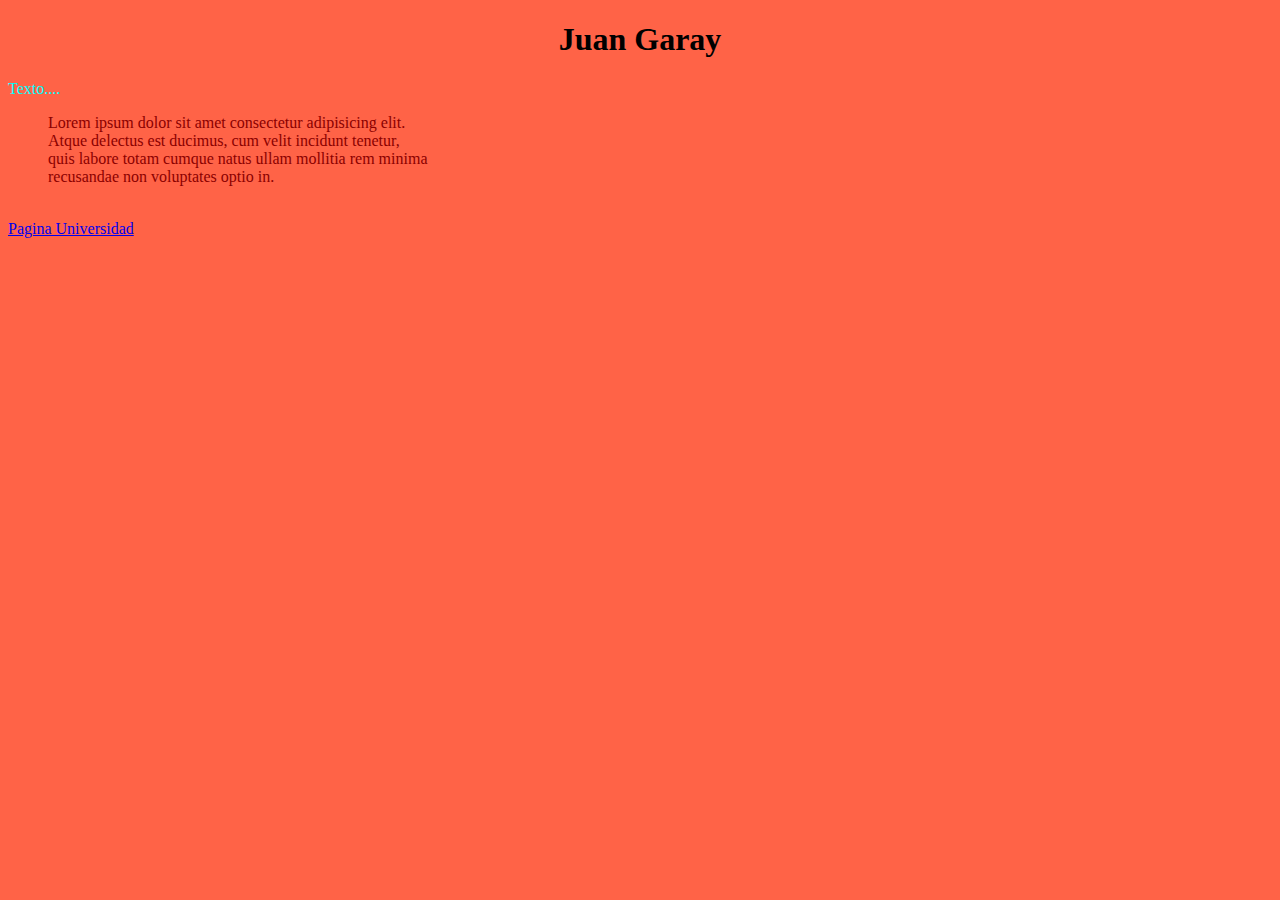
==== index.html @ 9434990b "Main" ====
<!DOCTYPE html>
<html lang="en">
<head>
    <meta charset="UTF-8">
    <meta http-equiv="X-UA-Compatible" content="IE=edge">
    <meta name="viewport" content="width=device-width, initial-scale=1.0">
    <link rel="stylesheet" href="./style/style.css">
    <title>BetNow</title>
</head>
<body>
    <h1>Juan Garay</h1>
    <p>

        Texto....

    </p>

    <p>

        <ol style="color: darkred;">
            Lorem ipsum dolor sit amet consectetur adipisicing elit. <br>
            Atque delectus est ducimus, cum velit incidunt tenetur, <br>
            quis labore totam cumque natus ullam mollitia rem minima <br>
            recusandae non voluptates optio in.<br>
        </ol>
        <br>
        <a href="https://usantotomas.edu.co/inicio">Pagina Universidad</a>
    
    </p>
</body>
</html>
---- style/style.css ----
body{
    background-color: tomato;
}
p {
    color: aqua;
}
h1{
    color: black;
    text-align: center;
}
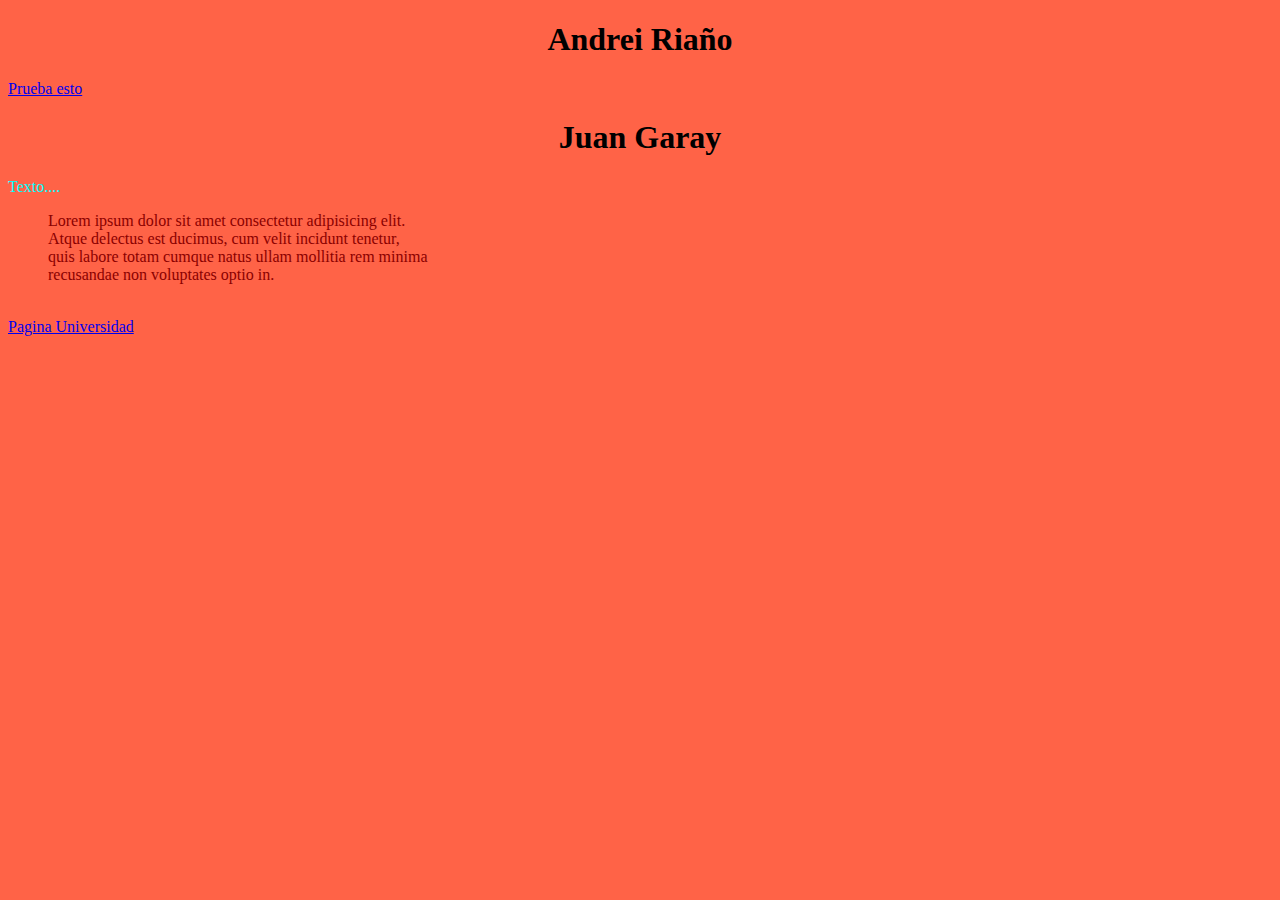
==== commit c42d36c2: "Main" ====
--- a/index.html
+++ b/index.html
@@ -8,6 +8,8 @@
     <title>BetNow</title>
 </head>
 <body>
+    <h1>Andrei Riaño</h1>
+    <a href="chistoso.html">Prueba esto</a>
     <h1>Juan Garay</h1>
     <p>
 
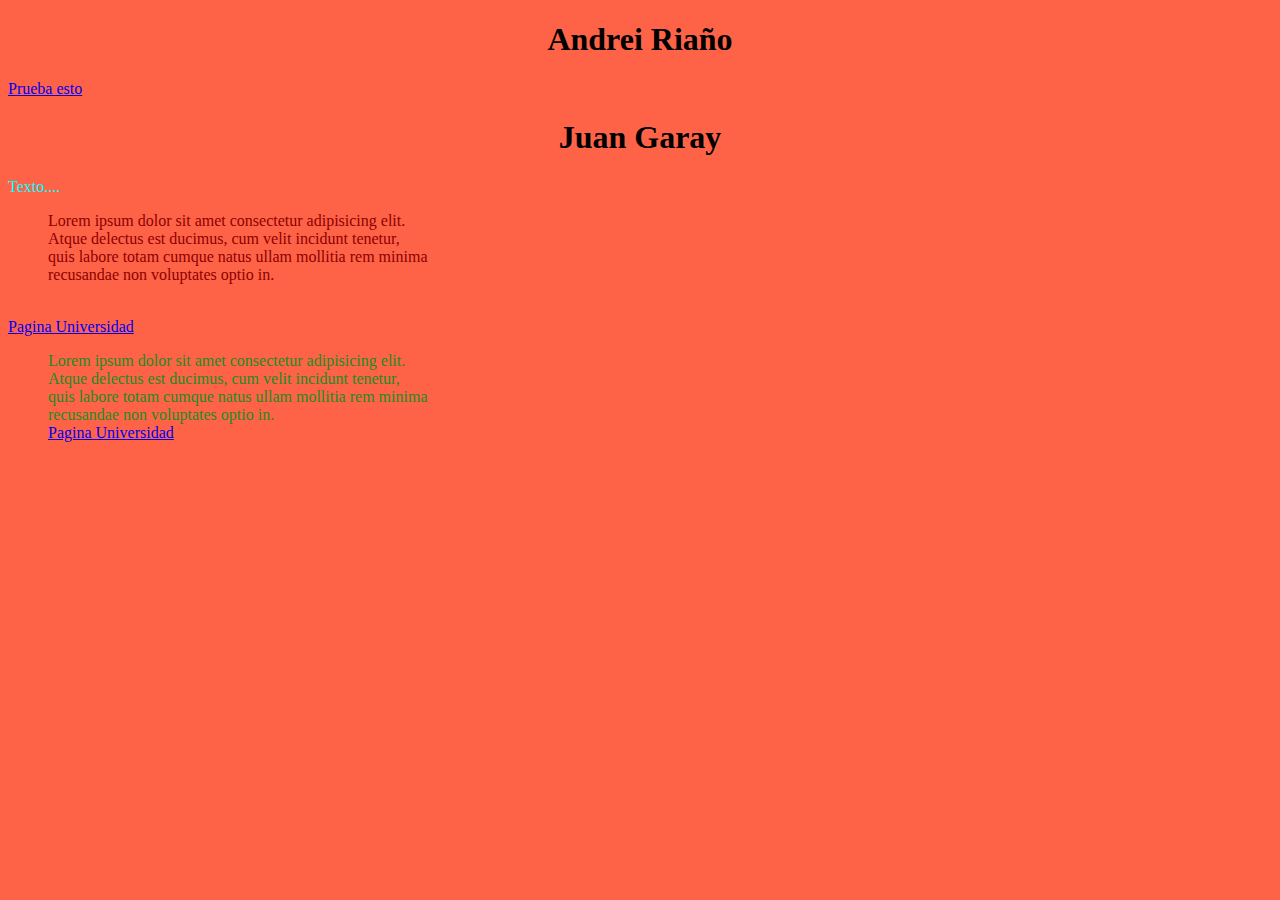
==== commit e127611a: "Main" ====
--- a/index.html
+++ b/index.html
@@ -24,10 +24,22 @@
             Atque delectus est ducimus, cum velit incidunt tenetur, <br>
             quis labore totam cumque natus ullam mollitia rem minima <br>
             recusandae non voluptates optio in.<br>
+
+
         </ol>
         <br>
         <a href="https://usantotomas.edu.co/inicio">Pagina Universidad</a>
     
     </p>
+
+    <p>
+        <ol style="color: forestgreen">
+            Lorem ipsum dolor sit amet consectetur adipisicing elit. <br>
+            Atque delectus est ducimus, cum velit incidunt tenetur, <br>
+            quis labore totam cumque natus ullam mollitia rem minima <br>
+            recusandae non voluptates optio in.<br>
+            <a href="https://usantotomas.edu.co/inicio">Pagina Universidad</a>
+        </ol>
+    </p>
 </body>
 </html>   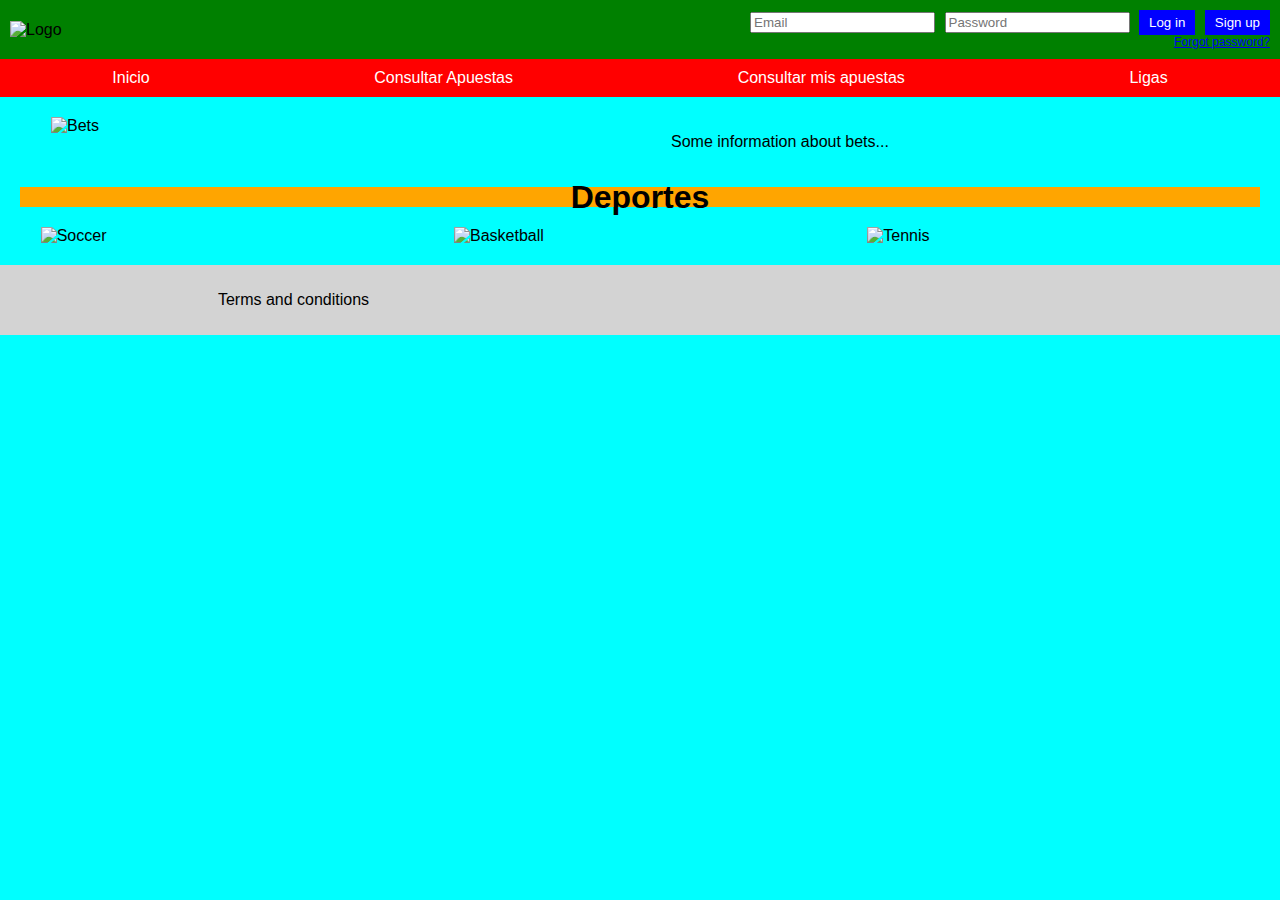
==== commit ffa5c840: "Pagina Inicial, sin imagenes, solo forma." ====
--- a/index.html
+++ b/index.html
@@ -2,44 +2,43 @@
 <html lang="en">
 <head>
     <meta charset="UTF-8">
-    <meta http-equiv="X-UA-Compatible" content="IE=edge">
     <meta name="viewport" content="width=device-width, initial-scale=1.0">
-    <link rel="stylesheet" href="./style/style.css">
-    <title>BetNow</title>
+    <link rel="stylesheet" href="/style/style.css">
+    <title>Betting Website</title>
 </head>
 <body>
-    <h1>Andrei Riaño</h1>
-    <a href="chistoso.html">Prueba esto</a>
-    <h1>Juan Garay</h1>
-    <p>
-
-        Texto....
-
-    </p>
-
-    <p>
-
-        <ol style="color: darkred;">
-            Lorem ipsum dolor sit amet consectetur adipisicing elit. <br>
-            Atque delectus est ducimus, cum velit incidunt tenetur, <br>
-            quis labore totam cumque natus ullam mollitia rem minima <br>
-            recusandae non voluptates optio in.<br>
-
-
-        </ol>
-        <br>
-        <a href="https://usantotomas.edu.co/inicio">Pagina Universidad</a>
-    
-    </p>
-
-    <p>
-        <ol style="color: forestgreen">
-            Lorem ipsum dolor sit amet consectetur adipisicing elit. <br>
-            Atque delectus est ducimus, cum velit incidunt tenetur, <br>
-            quis labore totam cumque natus ullam mollitia rem minima <br>
-            recusandae non voluptates optio in.<br>
-            <a href="https://usantotomas.edu.co/inicio">Pagina Universidad</a>
-        </ol>
-    </p>
+    <header>
+        <div class="logo">
+            <img src="logo.png" alt="Logo">
+        </div>
+        <div class="login">
+            <input type="email" placeholder="Email">
+            <input type="password" placeholder="Password">
+            <button class="login-btn">Log in</button>
+            <button class="signup-btn">Sign up</button>
+            <a href="#" class="forgot-password">Forgot password?</a>
+        </div>
+    </header>
+    <nav>
+        <a href="#">Inicio</a>
+        <a href="#">Consultar Apuestas</a>
+        <a href="#">Consultar mis apuestas</a>
+        <a href="#">Ligas</a>
+    </nav>
+    <main>
+        <img src="bets.jpg" alt="Bets" class="bets-image">
+        <p>Some information about bets...</p>
+        <div class="horizontal-bar">
+            <h1>Deportes</h1>
+        </div>
+        <div class="sports">
+            <img src="soccer.jpg" alt="Soccer">
+            <img src="basketball.jpg" alt="Basketball">
+            <img src="tennis.jpg" alt="Tennis">
+        </div>
+    </main>
+    <footer>
+        <p>Terms and conditions</p>
+    </footer>
 </body>
-</html>   +</html>--- a/style/style.css
+++ b/style/style.css
@@ -1,10 +1,94 @@
-body{
-    background-color: tomato;
+body {
+    background-color: cyan;
+    font-family: Arial, sans-serif;
+    margin: 0;
+    padding: 0;
 }
+
+header {
+    background-color: green;
+    display: flex;
+    justify-content: space-between;
+    align-items: center;
+    padding: 10px;
+}
+
+.logo img {
+    width: 150px;
+}
+
+.login input {
+    margin-right: 5px;
+}
+
+.login-btn, .signup-btn {
+    background-color: blue;
+    color: white;
+    border: none;
+    padding: 5px 10px;
+    cursor: pointer;
+}
+
+.signup-btn {
+    margin-left: 5px;
+}
+
+.forgot-password {
+    display: block;
+    font-size: 12px;
+    text-align: right;
+}
+
+nav {
+    background-color: red;
+    display: flex;
+    justify-content: space-around;
+    padding: 10px 0;
+}
+
+nav a {
+    color: white;
+    text-decoration: none;
+}
+
+main {
+    display: flex;
+    flex-wrap: wrap;
+    justify-content: space-around;
+    padding: 20px;
+}
+
+.bets-image {
+    width: 45%;
+}
+
 p {
-    color: aqua;
+    width: 45%;
 }
-h1{
-    color: black;
+
+.horizontal-bar {
+    background-color: orange;
+    width: 100%;
+    height: 20px;
+    display: flex;
+    align-items: center;
+    justify-content: center;
+    margin-top: 20px;
+}
+
+.sports {
+    display: flex;
+    justify-content: space-around;
+    width: 100%;
+    margin-top: 20px;
+}
+
+.sports img {
+    width: 30%;
+}
+
+footer {
+    background-color: lightgray;
+    padding: 10px;
     text-align: center;
-}+}
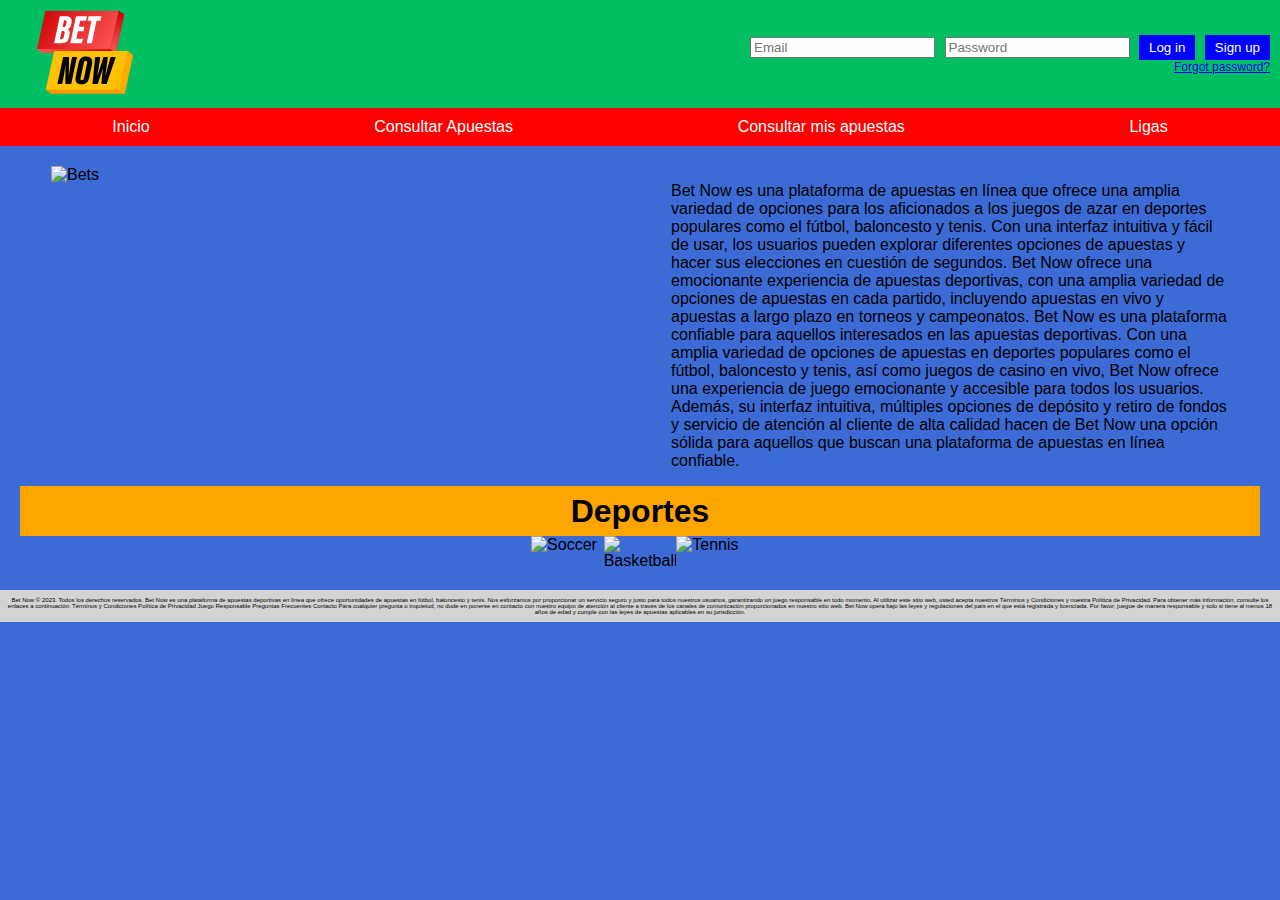
==== commit 0d34bb0d: "Inicio con imagenes" ====
--- a/index.html
+++ b/index.html
@@ -4,12 +4,12 @@
     <meta charset="UTF-8">
     <meta name="viewport" content="width=device-width, initial-scale=1.0">
     <link rel="stylesheet" href="/style/style.css">
-    <title>Betting Website</title>
+    <title>Bet Now</title>
 </head>
 <body>
     <header>
         <div class="logo">
-            <img src="logo.png" alt="Logo">
+            <img src="/static/logo.svg" alt="Logo">
         </div>
         <div class="login">
             <input type="email" placeholder="Email">
@@ -26,19 +26,35 @@
         <a href="#">Ligas</a>
     </nav>
     <main>
-        <img src="bets.jpg" alt="Bets" class="bets-image">
-        <p>Some information about bets...</p>
+        <img src="/static/Bet_Inicio.svg" alt="Bets" class="bets-image">
+        <p class="Sobre_BetNow">Bet Now es una plataforma de apuestas en línea que ofrece una amplia variedad de opciones para los aficionados a los juegos de azar en deportes populares como el fútbol, baloncesto y tenis. Con una interfaz intuitiva y fácil de usar, los usuarios pueden explorar diferentes opciones de apuestas y hacer sus elecciones en cuestión de segundos. Bet Now ofrece una emocionante experiencia de apuestas deportivas, con una amplia variedad de opciones de apuestas en cada partido, incluyendo apuestas en vivo y apuestas a largo plazo en torneos y campeonatos.
+
+            Bet Now es una plataforma confiable para aquellos interesados en las apuestas deportivas. Con una amplia variedad de opciones de apuestas en deportes populares como el fútbol, baloncesto y tenis, así como juegos de casino en vivo, Bet Now ofrece una experiencia de juego emocionante y accesible para todos los usuarios. Además, su interfaz intuitiva, múltiples opciones de depósito y retiro de fondos y servicio de atención al cliente de alta calidad hacen de Bet Now una opción sólida para aquellos que buscan una plataforma de apuestas en línea confiable.
+        </p>
         <div class="horizontal-bar">
             <h1>Deportes</h1>
         </div>
         <div class="sports">
-            <img src="soccer.jpg" alt="Soccer">
-            <img src="basketball.jpg" alt="Basketball">
-            <img src="tennis.jpg" alt="Tennis">
+            <img src="/static/Futbol.svg" alt="Soccer">
+            <img src="/static/Basketball.svg" alt="Basketball">
+            <img src="/static/Tennis.svg" alt="Tennis">
         </div>
     </main>
     <footer>
-        <p>Terms and conditions</p>
+        <p>Bet Now © 2023. Todos los derechos reservados.
+
+            Bet Now es una plataforma de apuestas deportivas en línea que ofrece oportunidades de apuestas en fútbol, baloncesto y tenis. Nos esforzamos por proporcionar un servicio seguro y justo para todos nuestros usuarios, garantizando un juego responsable en todo momento.
+            
+            Al utilizar este sitio web, usted acepta nuestros Términos y Condiciones y nuestra Política de Privacidad. Para obtener más información, consulte los enlaces a continuación:
+            
+            Términos y Condiciones
+            Política de Privacidad
+            Juego Responsable
+            Preguntas Frecuentes
+            Contacto
+            Para cualquier pregunta o inquietud, no dude en ponerse en contacto con nuestro equipo de atención al cliente a través de los canales de comunicación proporcionados en nuestro sitio web.
+            
+            Bet Now opera bajo las leyes y regulaciones del país en el que está registrada y licenciada. Por favor, juegue de manera responsable y solo si tiene al menos 18 años de edad y cumple con las leyes de apuestas aplicables en su jurisdicción.</p>
     </footer>
 </body>
 </html>--- a/style/style.css
+++ b/style/style.css
@@ -1,12 +1,12 @@
 body {
-    background-color: cyan;
+    background-color: rgb(61, 107, 214);
     font-family: Arial, sans-serif;
     margin: 0;
     padding: 0;
 }
 
 header {
-    background-color: green;
+    background-color: #00BF63;
     display: flex;
     justify-content: space-between;
     align-items: center;
@@ -43,52 +43,60 @@
     background-color: red;
     display: flex;
     justify-content: space-around;
-    padding: 10px 0;
 }
 
 nav a {
     color: white;
     text-decoration: none;
+    padding: 10px;
+    display: inline-block;
+}
+
+nav a:hover {
+    background-color: darkred;
 }
 
 main {
     display: flex;
     flex-wrap: wrap;
     justify-content: space-around;
+    align-items: flex-start;
     padding: 20px;
 }
+
 
 .bets-image {
     width: 45%;
 }
 
-p {
+.Sobre_BetNow {
     width: 45%;
 }
+
 
 .horizontal-bar {
     background-color: orange;
     width: 100%;
-    height: 20px;
-    display: flex;
+    height: 50px;
+    display: inline-flex;
     align-items: center;
     justify-content: center;
-    margin-top: 20px;
 }
 
 .sports {
-    display: flex;
-    justify-content: space-around;
-    width: 100%;
-    margin-top: 20px;
+    display: inline-flex;
+    justify-content: center;
 }
 
 .sports img {
-    width: 30%;
+    width: 33.33%;
 }
 
 footer {
     background-color: lightgray;
-    padding: 10px;
+    padding: 1px;
+    text-align: justify;
     text-align: center;
+    font-size: 6px;
 }
+
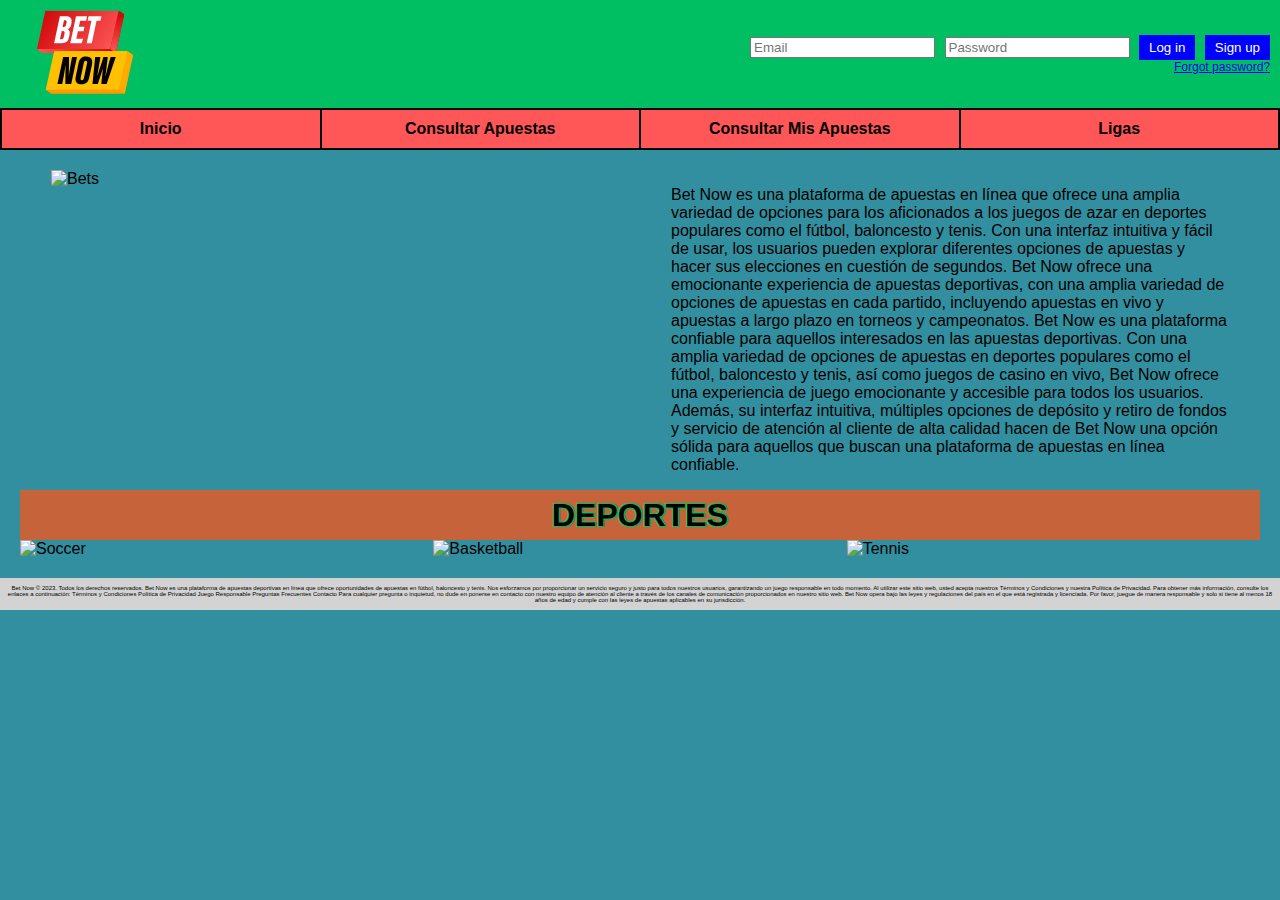
==== commit 0ff1fa12: "Pagina de inicio, con algunas animaciones" ====
--- a/index.html
+++ b/index.html
@@ -5,11 +5,12 @@
     <meta name="viewport" content="width=device-width, initial-scale=1.0">
     <link rel="stylesheet" href="/style/style.css">
     <title>Bet Now</title>
+    <link rel = "icon" href="/static/logo.svg" type ="img/icon">
 </head>
 <body>
     <header>
         <div class="logo">
-            <img src="/static/logo.svg" alt="Logo">
+            <img src="/static/logo.svg" alt="Logo" class="logo">
         </div>
         <div class="login">
             <input type="email" placeholder="Email">
@@ -20,10 +21,10 @@
         </div>
     </header>
     <nav>
-        <a href="#">Inicio</a>
-        <a href="#">Consultar Apuestas</a>
-        <a href="#">Consultar mis apuestas</a>
-        <a href="#">Ligas</a>
+        <a href="#" class="nav_button"><strong>Inicio</strong></a>
+        <a href="#" class="nav_button"><strong>Consultar Apuestas</strong></a>
+        <a href="#" class="nav_button"><strong>Consultar Mis Apuestas</strong></a>
+        <a href="#" class="nav_button"><strong>Ligas</strong></a>
     </nav>
     <main>
         <img src="/static/Bet_Inicio.svg" alt="Bets" class="bets-image">
@@ -32,13 +33,22 @@
             Bet Now es una plataforma confiable para aquellos interesados en las apuestas deportivas. Con una amplia variedad de opciones de apuestas en deportes populares como el fútbol, baloncesto y tenis, así como juegos de casino en vivo, Bet Now ofrece una experiencia de juego emocionante y accesible para todos los usuarios. Además, su interfaz intuitiva, múltiples opciones de depósito y retiro de fondos y servicio de atención al cliente de alta calidad hacen de Bet Now una opción sólida para aquellos que buscan una plataforma de apuestas en línea confiable.
         </p>
         <div class="horizontal-bar">
-            <h1>Deportes</h1>
+            <h1 class="sports-hor-bar">DEPORTES</h1>
         </div>
         <div class="sports">
-            <img src="/static/Futbol.svg" alt="Soccer">
-            <img src="/static/Basketball.svg" alt="Basketball">
-            <img src="/static/Tennis.svg" alt="Tennis">
-        </div>
+            <div class="sport-wrapper" data-sport="Soccer">
+                <img src="/static/Futbol.svg" alt="Soccer">
+                <span>Soccer</span>
+            </div>
+            <div class="sport-wrapper" data-sport="Basketball">
+                <img src="/static/Basketball.svg" alt="Basketball">
+                <span>Basketball</span>
+            </div>
+            <div class="sport-wrapper" data-sport="Tennis">
+                <img src="/static/Tennis.svg" alt="Tennis">
+                <span>Tennis</span>
+            </div>
+        </div>        
     </main>
     <footer>
         <p>Bet Now © 2023. Todos los derechos reservados.
--- a/style/style.css
+++ b/style/style.css
@@ -1,5 +1,5 @@
 body {
-    background-color: rgb(61, 107, 214);
+    background-color: #328F9F;
     font-family: Arial, sans-serif;
     margin: 0;
     padding: 0;
@@ -15,6 +15,32 @@
 
 .logo img {
     width: 150px;
+}
+
+.logo {
+    transition: all 0.3s;
+}
+
+@keyframes rotateAndJump {
+    0% {
+        transform: translateY(0) rotate(0);
+    }
+    25% {
+        transform: translateY(-10px) rotate(90deg);
+    }
+    50% {
+        transform: translateY(0) rotate(180deg);
+    }
+    75% {
+        transform: translateY(-10px) rotate(270deg);
+    }
+    100% {
+        transform: translateY(0) rotate(360deg);
+    }
+}
+
+.logo:hover {
+    animation: rotateAndJump 1s linear forwards;
 }
 
 .login input {
@@ -38,22 +64,31 @@
     font-size: 12px;
     text-align: right;
 }
+  
+.nav_button {
+    flex: 1;
+    text-align: center;
+    padding: 10px;
+    border: 1px solid black;
+    font-size: 16px;
+    cursor: pointer;
+}
 
 nav {
-    background-color: red;
+    background-color: #FF5757;
     display: flex;
-    justify-content: space-around;
+    border: 1px solid black;
 }
 
 nav a {
-    color: white;
+    color: rgb(0, 0, 0);
     text-decoration: none;
     padding: 10px;
     display: inline-block;
 }
 
 nav a:hover {
-    background-color: darkred;
+    background-color: #D83131;
 }
 
 main {
@@ -75,7 +110,7 @@
 
 
 .horizontal-bar {
-    background-color: orange;
+    background-color: #C7633A;
     width: 100%;
     height: 50px;
     display: inline-flex;
@@ -83,13 +118,73 @@
     justify-content: center;
 }
 
-.sports {
-    display: inline-flex;
-    justify-content: center;
+.sports-hor-bar{
+    text-shadow: 
+    -1px -1px 0 #00BF63,
+    1px -1px 0 #00BF63,
+    -1px  1px 0 #00BF63,
+    1px  1px 0 #00BF63
 }
 
-.sports img {
-    width: 33.33%;
+.sports {
+    display: flex;
+    justify-content: center;
+    width: 100%;
+    margin-top: 0;
+}
+
+.sport-wrapper {
+    width: 33.333%;
+    position: relative;
+    transition: all 0.3s;
+}
+
+.sport-wrapper img {
+    width: 100%;
+}
+
+.sport-wrapper span {
+    position: absolute;
+    top: 50%;
+    left: 50%;
+    transform: translate(-50%, -50%);
+    padding: 5px;
+    font-weight: bold;
+    visibility: hidden;
+    opacity: 0;
+    transition: all 0.3s;
+}
+
+.sport-wrapper:hover {
+    transform: scale(1.1);
+    z-index: 10;
+}
+
+.sport-wrapper:hover span {
+    text-shadow: 
+    -1px -1px 0 #d03827,
+    1px -1px 0 #d03827,
+    -1px  1px 0 #d03827,
+    1px  1px 0 #d03827;
+    visibility: visible;
+    opacity: 1;
+    z-index: 11;
+}
+
+.sport-wrapper::after {
+    content: "";
+    position: absolute;
+    top: 0;
+    left: 0;
+    right: 0;
+    bottom: 0;
+    background-color: white;
+    opacity: 0;
+    transition: opacity 0.3s;
+}
+
+.sport-wrapper:hover::after {
+    opacity: 0.6;
 }
 
 footer {
